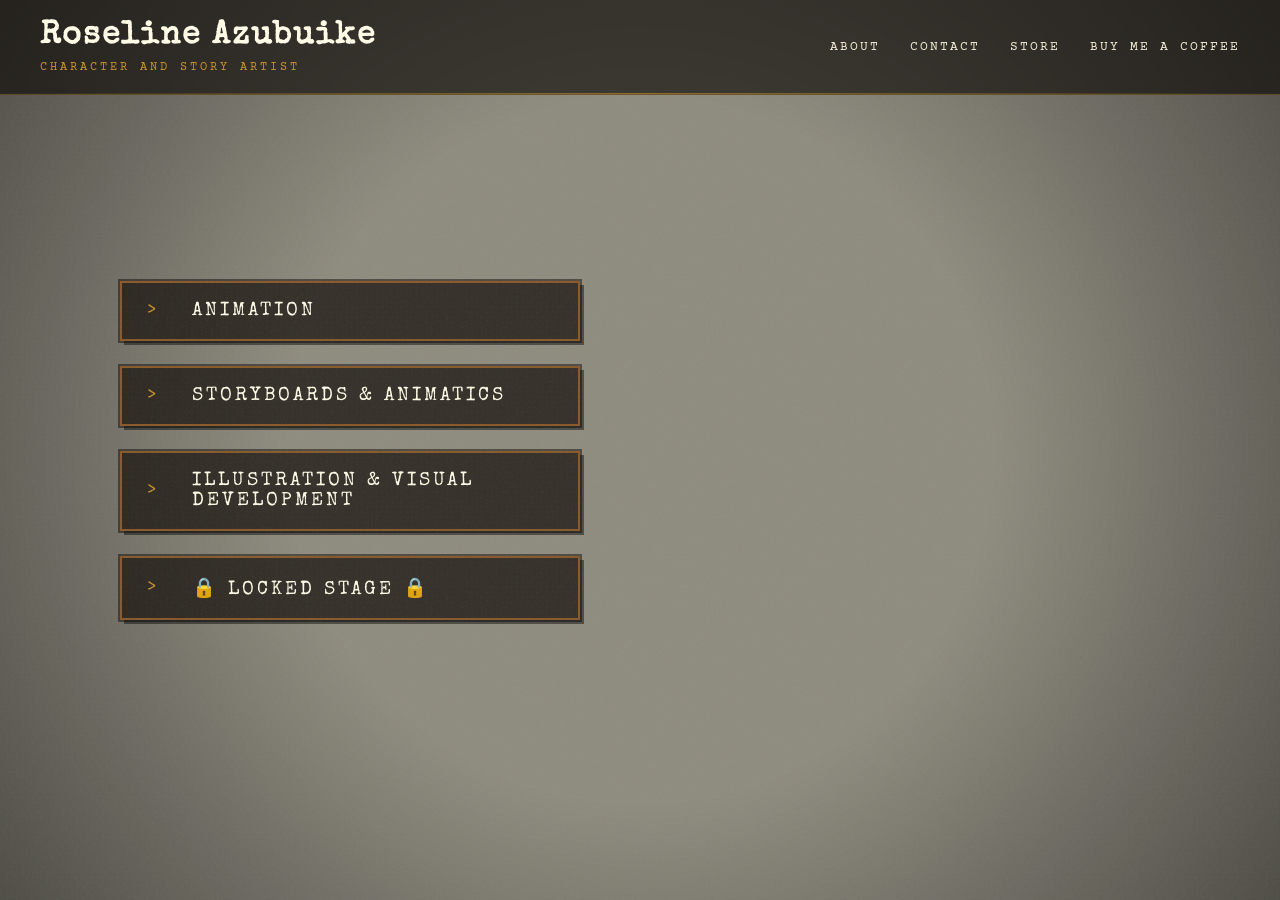
==== index.html @ ba525ff3 "Initial Portfolio" ====
<!DOCTYPE html>
<html lang="en">

<head>

    <meta charset="UTF-8">
    <meta name="viewport" content="width=device-width, initial-scale=1.0">

    <title>Roseline Azubuike | Portfolio</title>

    <link rel="stylesheet" href="style.css">

    <link href="https://fonts.googleapis.com/css2?family=Special+Elite&family=Courier+Prime:wght@400;700&display=swap" rel="stylesheet">

</head>

<body>

    <!-- Background Video -->

    <video class="background-video" autoplay muted loop playsinline>

        <source src="videos/homepage/walk_cycle.mp4" type="video/mp4">

    </video>

    <!-- Dark Overlay -->

    <div class="overlay"></div>

    <!-- Navigation -->

    <header>

        <div class="logo">

            <h1>Roseline Azubuike</h1>

            <p>Character and Story Artist</p>

        </div>

        <nav>

            <a href="about.html">About</a>

            <a href="contact.html">Contact</a>

            <a href="https://objkt.com/users/tz1VVfpVJRPtHBJdC1eqzU5G81WBR6V9rQUZ/created">Store</a>

            <a href="https://buymeacoffee.com/thesketchykori">Buy Me a Coffee</a>

        </nav>

    </header>

    <!-- Main Buttons -->

    <main class="home-main">

        <div class="menu">

            <a href="animation.html">Animation</a>

            <a href="storyboards.html">Storyboards & Animatics</a>

            <a href="illustration.html">Illustration & Visual Development</a>
            
            <a href="game-art.html">🔒 LOCKED STAGE 🔒</a>

        </div>

    </main>

</body>

</html>
---- style.css ----
/* ------------------ */
/* RESET */
/* ------------------ */

* {
  margin: 0;
  padding: 0;
  box-sizing: border-box;
}

html,
body {
  width: 100%;
  height: 100%;
}

body {
  background: #fffbe6;

  color: #fffbe6;

  font-family: "Courier Prime", monospace;

  overflow-y: auto;
}

/* ------------------ */
/* VIDEO */
/* ------------------ */

.background-video {
  position: fixed;

  top: 0;
  left: 0;

  width: 100%;
  height: 100%;

  object-fit: cover;

  z-index: -3;

  filter: sepia(0.45);
}

/* ------------------ */
/* OVERLAY */
/* ------------------ */

.overlay {
  position: fixed;

  inset: 0;

  background: rgba(10, 8, 6, 0.45);

  z-index: -2;

  animation: flicker 0.25s infinite;
}

.overlay::after {
  content: "";

  position: absolute;

  inset: 0;

  background: radial-gradient(
    circle,
    transparent 45%,
    rgba(0, 0, 0, 0.45) 100%
  );

  pointer-events: none;
}

/* ------------------ */
/* FILM GRAIN */
/* ------------------ */

body::after {
  content: "";

  position: fixed;

  inset: 0;

  pointer-events: none;

  opacity: 0.08;

  background-image: url("data:image/svg+xml,%3Csvg xmlns='http://www.w3.org/2000/svg' width='140' height='140'%3E%3Cfilter id='n'%3E%3CfeTurbulence baseFrequency='.8' numOctaves='4'/%3E%3C/filter%3E%3Crect width='100%25' height='100%25' filter='url(%23n)'/%3E%3C/svg%3E");
}

/* ------------------ */
/* HEADER */
/* ------------------ */

header {
  position: fixed;

  top: 0;

  left: 0;

  right: 0;

  display: flex;

  justify-content: space-between;

  align-items: center;

  padding: 20px 40px;

  background: rgba(15, 12, 8, 0.65);

  backdrop-filter: blur(8px);

  border-bottom: 1px solid rgba(200, 146, 42, 0.35);

  box-shadow: none;

  z-index: 100;
}

header::after {
  content: "";

  position: fixed;

  left: 0;

  right: 0;

  bottom: 0;

  height: 1px;

  background: linear-gradient(to right, transparent, #c8922a, transparent);

  opacity: 0.6;
}

.logo h1 {
  font-family: "Special Elite", cursive;

  font-size: 2rem;

  letter-spacing: 2px;
}

.logo p {
  margin-top: 8px;

  font-size: 0.75rem;

  letter-spacing: 3px;

  color: #c8922a;

  text-transform: uppercase;
}

/* ------------------ */
/* NAVIGATION */
/* ------------------ */

nav {
  display: flex;

  align-items: center;

  gap: 30px;

  height: 100%;
}

nav a {
  text-decoration: none;

  color: #f2ead3;

  font-size: 0.8rem;

  letter-spacing: 2px;

  text-transform: uppercase;

  transition: 0.25s;
}

nav a:hover {
  color: #c8922a;
}

/* ------------------ */
/* MENU */
/* ------------------ */

.home-main {
  height: 100%;

  display: flex;

  justify-content: flex-start;

  align-items: center;
  padding-left: 120px;

  animation: glitch 10s infinite;
}

.menu {
  display: flex;

  flex-direction: column;

  gap: 25px;

  animation: glitch 15s infinite;
}

.menu:hover a {
  opacity: 0.35;

  transition: 0.25s;
}

.menu:hover a:hover {
  opacity: 1;
}

.menu a {
  display: block;

  position: relative;

  width: 460px;

  padding-top: 18px;

  padding-bottom: 18px;

  padding-left: 70px;

  padding-right: 28px;

  text-decoration: none;

  font-family: "Special Elite", cursive;

  font-size: 1.2rem;

  letter-spacing: 3px;

  color: #fffbe6;

  background: rgba(20, 15, 10, 0.72);

  border: 2px solid #8b5a2b;

  box-shadow:
    0 0 0 2px rgba(0, 0, 0, 0.45),
    4px 4px 0 rgba(0, 0, 0, 0.45);

  text-transform: uppercase;

  transition: 0.2s;
}

.menu a::before {
  content: ">";

  position: absolute;

  left: 25px;

  top: 50%;

  transform: translateY(-50%);

  color: #c8922a;

  transition: 0.2s;
}

.menu a:hover {
  background: #c8922a;

  color: #111;

  border-color: #f2ead3;

  transform: translateX(10px);

  box-shadow:
    0 0 10px rgba(201, 168, 76, 0.5),
    0 0 35px rgba(201, 168, 76, 0.25),
    8px 8px 0 rgba(0, 0, 0, 0.45);
}

.menu a:hover::before {
  left: 35px;

  color: #ffffff;

  text-shadow:
    -2px 0 rgba(255, 0, 0, 0.5),
    2px 0 rgba(0, 255, 255, 0.5);
}

/* ------------------ */
/* MOBILE */
/* ------------------ */

@media (max-width: 900px) {
  header {
    flex-direction: column;

    gap: 30px;
  }

  nav {
    flex-wrap: wrap;

    gap: 18px;
  }

  .logo h1 {
    font-size: 1.5rem;
  }

  .menu a {
    font-size: 1rem;

    padding: 16px 25px;
  }
}

@keyframes glitch {
  0%,
  94%,
  100% {
    transform: translateX(0);
    filter: none;
  }

  95% {
    transform: translateX(-2px);
    filter: hue-rotate(8deg);
  }

  96% {
    transform: translateX(2px);
    filter: hue-rotate(-8deg);
  }

  97% {
    transform: translateX(-1px);
  }

  98% {
    transform: translateX(1px);
  }
}
@keyframes flicker {
  0%,
  100% {
    opacity: 1;
  }

  50% {
    opacity: 0.97;
  }

  52% {
    opacity: 0.93;
  }

  54% {
    opacity: 1;
  }
}

/* 

===========================================
   PORTFOLIO PAGES
=========================================== */

.page {
  background: #15100c;
  color: #f2ead3;
  overflow-y: auto;
}

/* Content */

.content {
  max-width: 1350px;

  margin: 150px auto 80px;

  padding: 0 60px;
}

.page-title{

    text-align:center;

    max-width:900px;

    margin: 20px auto 70px;

}

.page-title h1{
    font-family:"Special Elite", cursive;
    font-size:4rem;
    letter-spacing:6px;
    margin-bottom:18px;
    text-transform:uppercase;
}

.page-title p{
    max-width:700px;
    margin:0 auto;
    color:#bfa98b;
    line-height:1.9;
    font-size:1rem;
}

/* Projects */

.project {
  padding-bottom: 90px;

  border-bottom: 1px solid rgba(200, 146, 42, 0.25);

  margin-bottom: 90px;
}

.project:first-of-type {
  margin-top: 60px;
}

.project h2 {
  font-family: "Special Elite", cursive;

  font-size: 1.8rem;

  margin-bottom: 8px;
}

.meta {
  color: #c8922a;

  font-size: 0.75rem;

  text-transform: uppercase;

  letter-spacing: 2px;

  margin-bottom: 20px;
}

/* Videos */

.project video {
  width: 100%;

  aspect-ratio: 16/9;

  object-fit: cover;

  display: block;

  border: 2px solid #8b5a2b;

  background: #000;

  margin: 24px 0 30px;
}

/* Description */

.project p {
  color: #c0b39d;

  line-height: 1.8;

  max-width: 700px;
}
/* ==========================================
   STORYBOARD PANELS
========================================== */

.panel-grid{

    display:grid;

    grid-template-columns:repeat(auto-fit,minmax(220px,1fr));

    gap:20px;

    margin-top:35px;

}

.panel-grid img{

    width:100%;

    display:block;

    border:2px solid #8B5A2B;

    transition:.25s;

    cursor:pointer;

}

.panel-grid img:hover{

    transform:translateY(-4px);

    border-color:#C8922A;

    box-shadow:0 0 18px rgba(200,146,42,.25);

}

/* ==========================================
   STORYBOARD LIGHTBOX
========================================== */

.lightbox{

    position:fixed;

    inset:0;

    background:rgba(0,0,0,.92);

    display:none;

    justify-content:center;

    align-items:center;

    z-index:9999;

    animation:fadeIn .2s;

}

.lightbox img{

    max-width:90%;

    max-height:90%;

    border:3px solid #C8922A;

    box-shadow:0 0 40px rgba(200,146,42,.3);

}

.lightbox.show{

    display:flex;

}

.close{

    position:absolute;

    top:30px;

    right:40px;

    font-size:3rem;

    color:#F2EAD3;

    cursor:pointer;

    font-family:sans-serif;

}

.panel-grid img{

    cursor:pointer;

    transition:.25s;

}

.panel-grid img:hover{

    transform:translateY(-5px);

    border-color:#C8922A;

    box-shadow:0 0 20px rgba(200,146,42,.25);

}

@keyframes fadeIn{

    from{

        opacity:0;

    }

    to{

        opacity:1;

    }

}
.arrow{

    position:absolute;

    top:50%;

    transform:translateY(-50%);

    font-size:3rem;

    color:#F2EAD3;

    background:none;

    border:none;

    cursor:pointer;

    padding:20px;

    transition:.2s;

}

.arrow:hover{

    color:#C8922A;

}

.left{

    left:40px;

}

.right{

    right:40px;

}

.gallery-info{

    position:absolute;

    bottom:35px;

    left:50%;

    transform:translateX(-50%);

    color:#F2EAD3;

    font-family:"Courier Prime", monospace;

    letter-spacing:2px;

    font-size:.9rem;

    background:rgba(20,15,10,.75);

    padding:10px 18px;

    border:1px solid rgba(200,146,42,.4);

}

/* ==========================================
   ILLUSTRATION PAGE
========================================== */

.hero-image{

    width:100%;

    display:block;

    margin:30px 0;

    border:2px solid #8B5A2B;

    background:#000;

}

.hero-image:hover{

    border-color:#C8922A;

}

.hero-image{

    cursor:pointer;

}

/* ==========================================
   NPC DIALOGUE BOX
========================================== */

.npc-box{

    display:flex;

    align-items:flex-start;

    gap:35px;

    margin-top:80px;

    padding:30px;

    border:2px solid #8B5A2B;

    background:rgba(20,15,10,.65);

}

.npc-avatar{

    width:180px;

    border:2px solid #C8922A;

    image-rendering:pixelated;

    flex-shrink:0;

}

.npc-dialogue{

    flex:1;

}

.npc-dialogue h2{

    font-family:"Special Elite", cursive;

    color:#C8922A;

    margin-bottom:20px;

}

.npc-dialogue p{

    line-height:1.9;

    color:#d5cab7;

}

.quest-button{

    display:inline-block;

    margin-top:25px;

    padding:12px 24px;

    border:2px solid #C8922A;

    text-decoration:none;

    color:#F2EAD3;

    transition:.2s;

}

.quest-button:hover{

    background:#C8922A;

    color:#111;

}

.quest-list{

    margin:18px 0 24px 28px;

    line-height:2;

    color:#F2EAD3;

}

.quest-list li::marker{

    color:#C8922A;

}

/* ==========================================
   ABOUT PAGE
========================================== */

.about-section{

    display:flex;

    gap:60px;

    align-items:flex-start;

    margin-bottom:70px;

}

.about-photo{

    width:260px;

    border:2px solid #8B5A2B;

    background:#111;

    flex-shrink:0;

}

.about-text{

    line-height:2;

    color:#c0b39d;

}

.about-text p{

    margin-bottom:24px;

}

.about-grid{

    display:grid;

    grid-template-columns:1fr 1fr;

    gap:80px;

}

.about-grid h2{

    font-family:"Special Elite", cursive;

    color:#C8922A;

    margin-bottom:20px;

}

.about-grid ul{

    margin-left:24px;

    line-height:2;

    color:#F2EAD3;

}

.about-grid li::marker{

    color:#C8922A;

}

.cv-section{

    text-align:center;

    margin: top 30px;

}

.cv-section h2{

    font-family:"Special Elite", cursive;

    color:#C8922A;

    margin-bottom:20px;

}

.cv-section p{

    color:#c0b39d;

    margin-bottom:30px;

    line-height:1.8;

}

.divider{

    margin:120px 0 90px;

}

/* ==========================================
   CONTACT PAGE
========================================== */

.contact-intro{

    max-width:700px;

    margin:0 auto;

    text-align:center;

    line-height:2;

    color:#c0b39d;

}

.contact-grid{

    display:grid;

    grid-template-columns:1fr 1fr;

    gap:80px;

    max-width:900px;

    margin: 60px auto 0;

}

.contact-links,
.availability{

    text-align:left;

}

.contact-links h2,
.availability h2{

    font-family:"Special Elite", cursive;

    color:#C8922A;

    margin-bottom:24px;

}

.contact-links{

    display:flex;

    flex-direction:column;

    gap:18px;

}

.contact-links a{

    text-decoration:none;

    color:#F2EAD3;

    transition:.2s;

}

.contact-links a:hover{

    color:#C8922A;

}

.availability ul{

    margin-left:22px;

    line-height:2;

    color:#F2EAD3;

}

/* STORYBOARD EXPAND */

.hidden-panels{

    display:none;

}

.hidden-panels.show{

    display:grid;

}
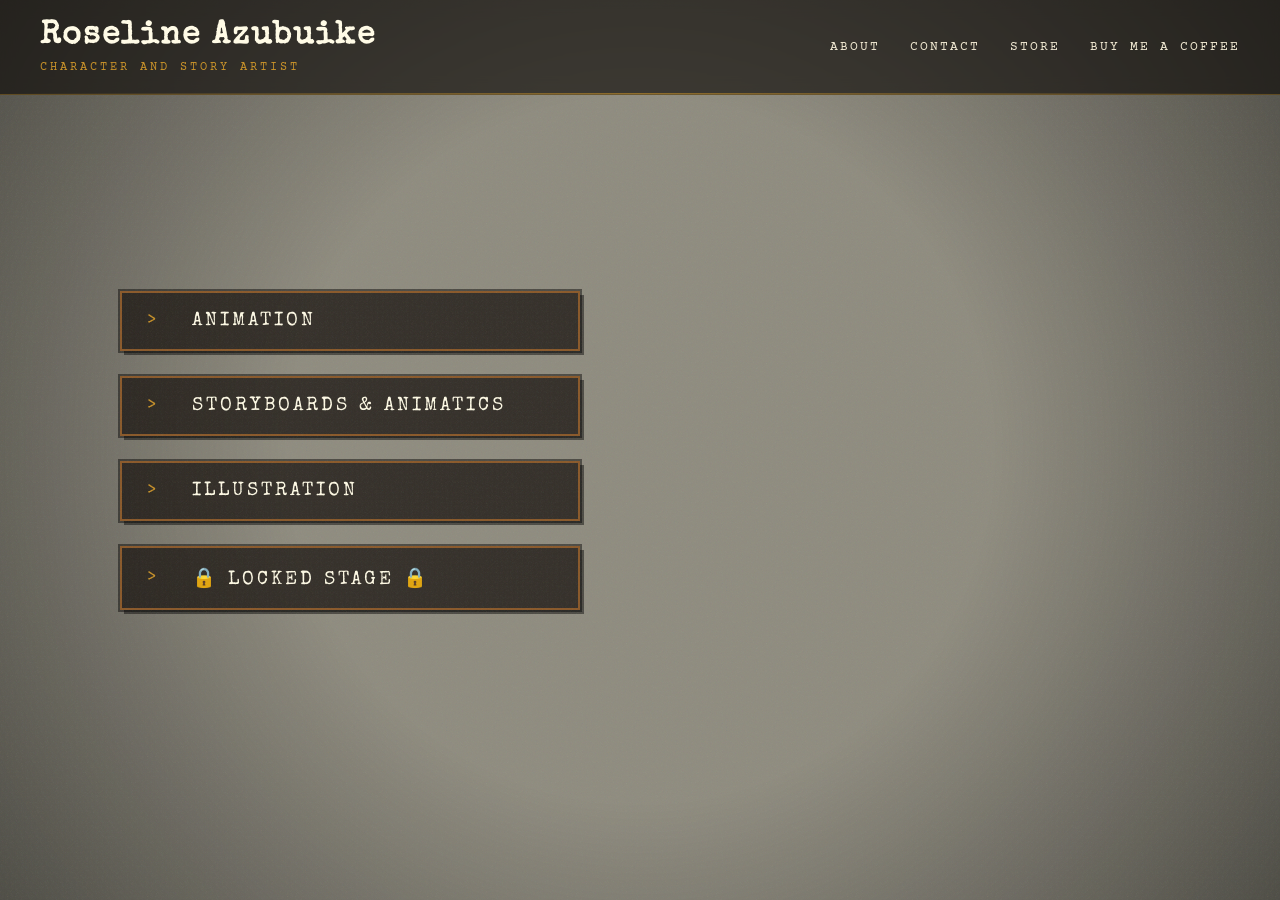
==== commit 86b53f74: "Portfolio Edit 03" ====
--- a/index.html
+++ b/index.html
@@ -40,17 +40,23 @@
 
         </div>
 
-        <nav>
+        <button class="menu-toggle">
 
-            <a href="about.html">About</a>
+☰ Explore
 
-            <a href="contact.html">Contact</a>
+</button>
 
-            <a href="https://objkt.com/users/tz1VVfpVJRPtHBJdC1eqzU5G81WBR6V9rQUZ/created">Store</a>
+<nav>
 
-            <a href="https://buymeacoffee.com/thesketchykori">Buy Me a Coffee</a>
+<a href="about.html">About</a>
 
-        </nav>
+<a href="contact.html">Contact</a>
+
+<a href="https://objkt.com/users/tz1VVfpVJRPtHBJdC1eqzU5G81WBR6V9rQUZ/created">Store</a>
+
+<a href="https://buymeacoffee.com/thesketchykori">Buy Me a Coffee</a>
+
+</nav>
 
     </header>
 
@@ -64,7 +70,7 @@
 
             <a href="storyboards.html">Storyboards & Animatics</a>
 
-            <a href="illustration.html">Illustration & Visual Development</a>
+            <a href="illustration.html">Illustration</a>
             
             <a href="game-art.html">🔒 LOCKED STAGE 🔒</a>
 
@@ -72,6 +78,8 @@
 
     </main>
 
+    <script src="script.js"></script>
+
 </body>
 
 </html>
--- a/style.css
+++ b/style.css
@@ -196,6 +196,24 @@
   color: #c8922a;
 }
 
+.menu-toggle{
+
+    display:none;
+
+    background:none;
+
+    border:2px solid #C8922A;
+
+    color:#F2EAD3;
+
+    padding:10px 20px;
+
+    font-family:"Special Elite", cursive;
+
+    cursor:pointer;
+
+}
+
 /* ------------------ */
 /* MENU */
 /* ------------------ */
@@ -316,29 +334,6 @@
 /* MOBILE */
 /* ------------------ */
 
-@media (max-width: 900px) {
-  header {
-    flex-direction: column;
-
-    gap: 30px;
-  }
-
-  nav {
-    flex-wrap: wrap;
-
-    gap: 18px;
-  }
-
-  .logo h1 {
-    font-size: 1.5rem;
-  }
-
-  .menu a {
-    font-size: 1rem;
-
-    padding: 16px 25px;
-  }
-}
 
 @keyframes glitch {
   0%,
@@ -502,11 +497,11 @@
 
     display:grid;
 
-    grid-template-columns:repeat(auto-fit,minmax(220px,1fr));
-
-    gap:20px;
-
-    margin-top:35px;
+    grid-template-columns:repeat(auto-fill,minmax(120px,1fr));
+
+    gap:12px;
+
+    margin-top:20px;
 
 }
 
@@ -514,11 +509,11 @@
 
     width:100%;
 
-    display:block;
-
-    border:2px solid #8B5A2B;
-
-    transition:.25s;
+    aspect-ratio:16/9;
+
+    object-fit:cover;
+
+    border-radius:8px;
 
     cursor:pointer;
 
@@ -1035,4 +1030,224 @@
 
     display:grid;
 
+}
+
+/* ==========================================
+   MOBILE
+========================================== */
+
+@media (max-width:900px){
+
+header{
+
+    flex-direction:column;
+
+    gap:20px;
+
+    padding:20px;
+
+}
+
+.logo{
+
+    text-align:center;
+
+}
+
+.logo h1{
+
+    font-size:1.7rem;
+
+}
+
+.logo p{
+
+    font-size:.75rem;
+
+}
+
+.menu-toggle{
+
+    display:block;
+
+    margin:10px auto;
+
+}
+
+nav{
+
+    display:none;
+
+    flex-direction:column;
+
+    align-items:center;
+
+    width:100%;
+
+    gap:15px;
+
+}
+
+nav.show{
+
+    display:flex;
+
+}
+
+.content{
+
+    margin:220px auto 60px;
+
+    padding:0 20px;
+
+}
+
+.page-title h1{
+
+    font-size:2.3rem;
+
+    letter-spacing:2px;
+
+}
+
+.about-section{
+
+    flex-direction:column;
+
+    align-items:center;
+
+    gap:35px;
+
+}
+
+.about-photo{
+
+    width:220px;
+
+}
+
+.about-text{
+
+    text-align:left;
+
+}
+
+.about-grid{
+
+    grid-template-columns:1fr;
+
+    gap:40px;
+
+}
+
+.contact-grid{
+
+    grid-template-columns:1fr;
+
+    gap:40px;
+
+}
+
+.npc-box{
+
+    flex-direction:column;
+
+    align-items:center;
+
+}
+
+.npc-avatar{
+
+    width:150px;
+
+}
+
+img{
+
+    max-width:100%;
+
+    height:auto;
+
+}
+
+video{
+
+    width:100%;
+    height:auto;
+    object-fit:contain;
+
+}
+
+.home-main{
+
+    align-items:flex-start;
+
+    justify-content:center;
+
+    padding:0 20px;
+
+}
+
+.menu{
+
+    align-items:flex-start;
+
+    width:100%;
+
+}
+
+.menu a{
+
+    width:100%;
+
+    max-width:320px;
+
+    text-align:left;
+
+}
+}
+
+/* ==========================================
+   FOOTER
+========================================== */
+
+.page-footer{
+
+    margin-top:120px;
+    padding:60px 20px;
+
+    text-align:center;
+
+    border-top:1px solid rgba(200,146,42,.25);
+
+}
+
+.footer-title{
+
+    font-family:"Special Elite", cursive;
+    font-size:1.4rem;
+    color:#C8922A;
+
+    margin-bottom:18px;
+
+}
+
+.footer-message{
+
+    color:#C0B39D;
+
+    margin-bottom:28px;
+
+    line-height:1.8;
+
+}
+
+.footer-credit{
+
+    font-size:.8rem;
+
+    color:#8B7C69;
+
+    letter-spacing:1px;
+
 }
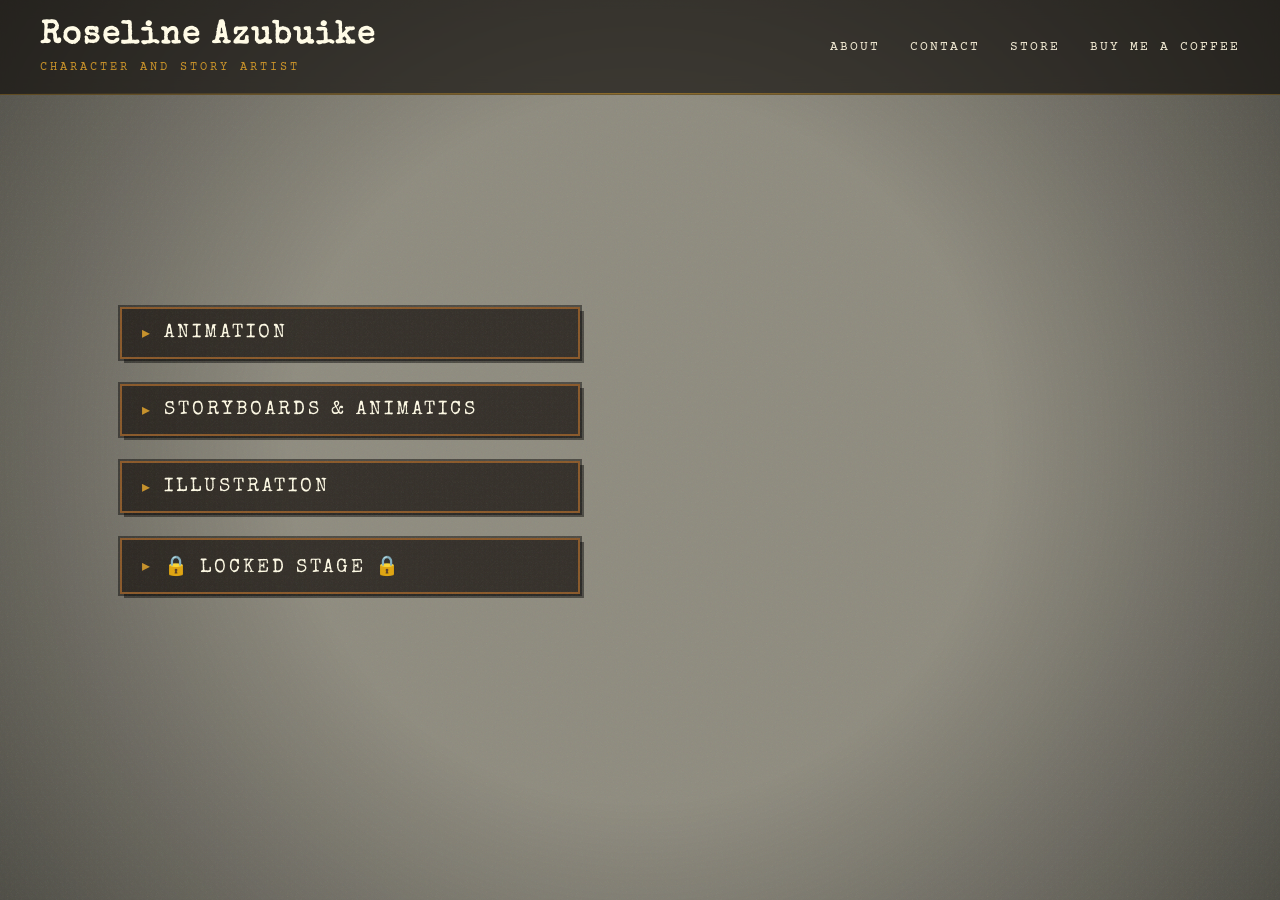
==== commit 04f13255: "portfolio edit 06" ====
--- a/index.html
+++ b/index.html
@@ -17,12 +17,17 @@
 <body>
 
     <!-- Background Video -->
+<video autoplay muted loop playsinline class="background-video desktop-video">
 
-    <video class="background-video" autoplay muted loop playsinline>
+    <source src="videos/homepage/walkcycle-desktop.mp4" type="video/mp4">
 
-        <source src="videos/homepage/walk_cycle.mp4" type="video/mp4">
+</video>
 
-    </video>
+<video autoplay muted loop playsinline class="background-video mobile-video">
+
+    <source src="videos/homepage/walkcycle-mobile.mp4" type="video/mp4">
+
+</video>
 
     <!-- Dark Overlay -->
 
@@ -30,21 +35,20 @@
 
     <!-- Navigation -->
 
-    <header>
+   <header>
 
-        <div class="logo">
+    <div class="logo">
 
-            <h1>Roseline Azubuike</h1>
+        <h1>Roseline Azubuike</h1>
 
-            <p>Character and Story Artist</p>
+        <p>Character and Story Artist</p>
 
-        </div>
+    </div>
 
-        <button class="menu-toggle">
+    <button class="menu-toggle">
+        ☰
+    </button>
 
-☰ Explore
-
-</button>
 
 <nav>
 
--- a/style.css
+++ b/style.css
@@ -28,20 +28,34 @@
 /* VIDEO */
 /* ------------------ */
 
-.background-video {
-  position: fixed;
-
-  top: 0;
-  left: 0;
-
-  width: 100%;
-  height: 100%;
-
-  object-fit: cover;
-
-  z-index: -3;
-
-  filter: sepia(0.45);
+.background-video{
+
+    position:fixed;
+
+    top:0;
+    left:0;
+
+    width:100vw;
+    height:100vh;
+
+    object-fit:cover;
+
+    z-index:-3;
+
+    filter:sepia(0.45);
+
+}
+
+.desktop-video{
+
+    display:block;
+
+}
+
+.mobile-video{
+
+    display:none;
+
 }
 
 /* ------------------ */
@@ -129,7 +143,7 @@
 header::after {
   content: "";
 
-  position: fixed;
+  position: absolute;
 
   left: 0;
 
@@ -1040,51 +1054,54 @@
 
 header{
 
+    display:flex;
+
+    justify-content:space-between;
+
+    align-items:center;
+
+    padding:15px 20px;
+
+}
+
+.logo{
+
+    text-align:left;
+
+}
+
+.logo h1{
+    font-size:1.3rem;
+}
+
+.logo p{
+    font-size:.65rem;
+}
+
+header{
+    padding:15px 20px;
+}
+
+.menu-toggle{
+
+    display:block;
+
+    margin:0;
+
+    font-size:1.2rem;
+
+}
+nav{
+
+    display:none;
+
     flex-direction:column;
 
-    gap:20px;
-
-    padding:20px;
-
-}
-
-.logo{
-
-    text-align:center;
-
-}
-
-.logo h1{
-
-    font-size:1.7rem;
-
-}
-
-.logo p{
-
-    font-size:.75rem;
-
-}
-
-.menu-toggle{
-
-    display:block;
-
-    margin:10px auto;
-
-}
-
-nav{
-
-    display:none;
-
-    flex-direction:column;
-
-    align-items:center;
+    align-items:flex-end;
 
     width:100%;
 
-    gap:15px;
+    gap:12px;
 
 }
 
@@ -1180,32 +1197,170 @@
 
 .home-main{
 
+    min-height:calc(100vh - 170px);
+
+    display:flex;
+
+    justify-content:center;
+
+    flex-direction:column;
+
     align-items:flex-start;
 
+    padding:90px 20px 40px;
+
+    box-sizing:border-box;
+
+}
+
+
+
+.menu{
+
+    width:100%;
+
+    align-items:flex-start;
+
+    gap:15px;
+
+}
+
+.menu a{
+
+    width:250px;
+
+    padding:12px 16px 12px 50px;
+
+    font-size:0.9rem;
+
+    letter-spacing:1px;
+
+}
+}
+@media (max-width: 900px) {
+
+  .home-main{
+
+    min-height:calc(100vh - 170px);
+
+    display:flex;
+
     justify-content:center;
 
-    padding:0 20px;
-
-}
-
-.menu{
+    flex-direction:column;
 
     align-items:flex-start;
 
+    padding:90px 20px 40px;
+
+    box-sizing:border-box;
+
+}
+
+    .menu{
+
     width:100%;
 
+    display:flex;
+
+    flex-direction:column;
+
+    align-items:flex-start;
+
+    gap:12px;
+
 }
 
 .menu a{
 
-    width:100%;
-
-    max-width:320px;
+    width:250px;
+
+    padding:12px 16px 12px 50px;
+
+    font-size:0.9rem;
+
+    letter-spacing:1px;
 
     text-align:left;
 
-}
-}
+    border-radius:10px;
+
+}
+
+.menu a::before {
+  content: ">";
+
+  position: absolute;
+
+  left: 25px;
+
+  top: 50%;
+
+  transform: translateY(-50%);
+
+  color: #c8922a;
+
+  transition: 0.2s;
+}
+
+.menu a:hover {
+  background: #c8922a;
+
+  color: #111;
+
+  border-color: #f2ead3;
+
+  transform: translateX(10px);
+
+  box-shadow:
+    0 0 10px rgba(201, 168, 76, 0.5),
+    0 0 35px rgba(201, 168, 76, 0.25),
+    8px 8px 0 rgba(0, 0, 0, 0.45);
+}
+
+.menu a:hover::before {
+  left: 35px;
+
+  color: #ffffff;
+
+  text-shadow:
+    -2px 0 rgba(255, 0, 0, 0.5),
+    2px 0 rgba(0, 255, 255, 0.5);
+}
+
+.desktop-video{
+
+    display:none;
+
+}
+
+.mobile-video{
+
+    display:block;
+
+}
+
+}
+
+.menu a{
+
+    position:relative;
+
+    padding:14px 18px 14px 42px;
+
+}
+
+.menu a::before{
+
+    left:20px;
+
+    content:"▸";
+
+    font-size:1rem;
+
+}
+
+
 
 /* ==========================================
    FOOTER
